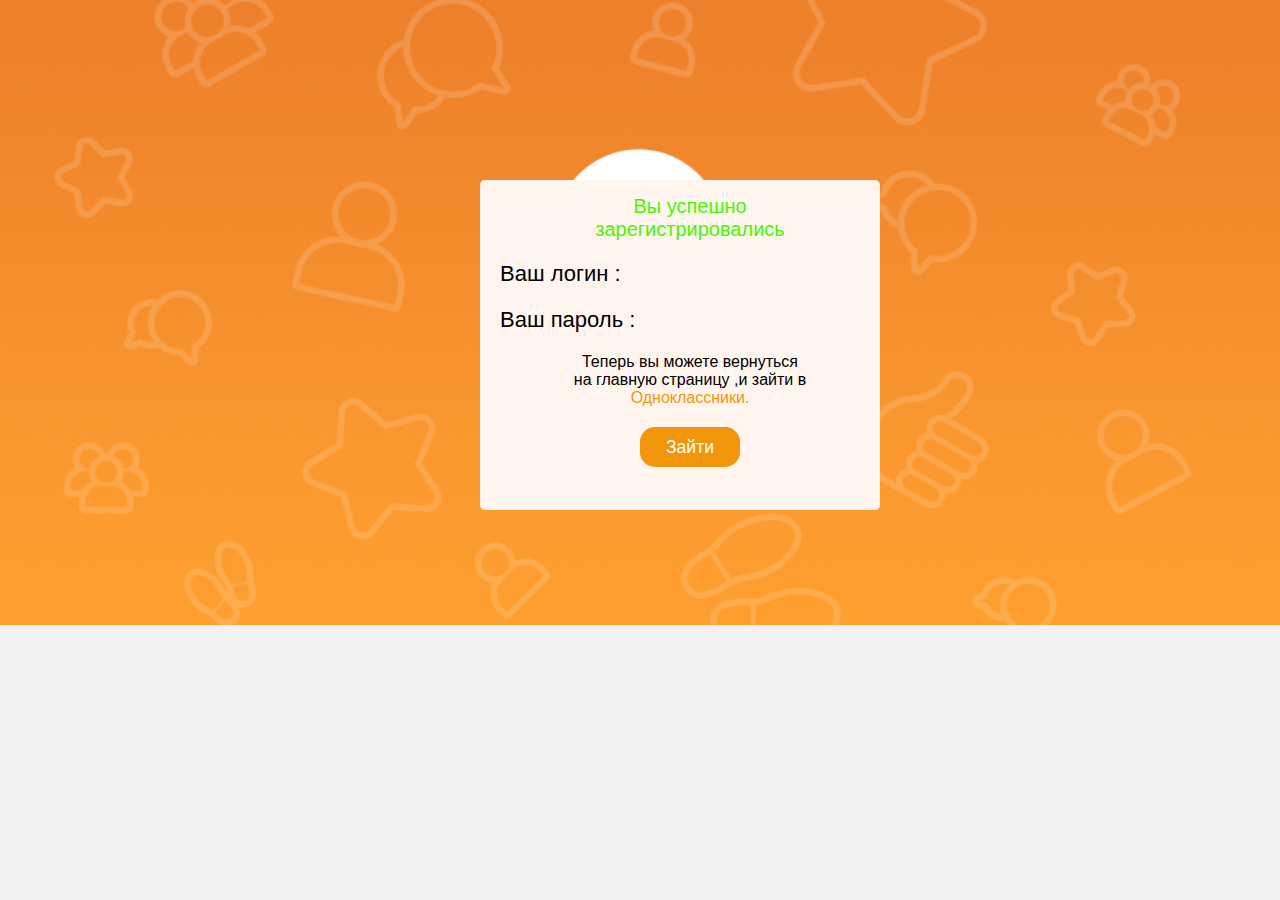
==== Third_page/index.html @ 81a56170 "added img files, odnoklassniki login page, registration page,third page" ====
<!DOCTYPE html>
<html lang="en">
<head>
    <meta charset="UTF-8">
    <meta http-equiv="X-UA-Compatible" content="IE=edge">
    <meta name="viewport" content="width=device-width, initial-scale=1.0">
    <link rel="stylesheet" href="/Third_page/style.css">
    <title>Document</title>
</head>
<body>
    <div class="content">
        <div class="intro">
            <div class="page">
              <div class="fields">
                <div class="tex_fields">Вы успешно    <br>   зарегистрировались</div>
                <div class="tex_login">Ваш логин :</div>
                <div class="password1">Ваш пароль :</div>
                <div class="main_page">
                    Теперь вы можете вернуться <br> на главную страницу ,и  зайти в <br> <p class="classmates">Одноклассники.</p> 
                </div>  
                <a href="/odnoklassniki_login_page/index.html"> 
                    <button class="btn_to_return">Зайти</button> 
                </a>       
          </div>
        </div>
   </div>
    <script src="/Third_page/javascript.js"></script>
</body>
</html>
---- Third_page/style.css ----
*{
    margin: 0px;
    box-sizing: border-box;
}
body{
    background: rgb(243, 241, 241);
    background-image: url(/img/fon.png);
    background-repeat: no-repeat;
    background-size: cover;
}
.content {
    width: 100%;
    height: 400px;
    margin-top: 130px;
    font-family: 'Lucida Sans', 'Lucida Sans Regular', 'Lucida Grande', 'Lucida Sans Unicode', Geneva, Verdana, sans-serif;
}
.intro {
    width: 50%;
    height: 400px;
    margin: auto;
    display: block;

}
.page {
   float: left;
    margin-top: 50px;
    margin-left: 160px;
    width: 400px;
    height: 330px;
    border-radius: 5px;
    background: seashell;
}
.fields {
    margin-left: 20px;
}
.tex_fields {
    font-size: 20px;
    text-align: center;
    margin-top: 15px;
    margin-bottom: 20px;
    color: rgb(70, 247, 0);
}
.tex_login {
    font-size: 22px;
    margin-bottom: 20px;
}
.password1{
    font-size: 22px;
    margin-bottom: 20px;
}
.main_page {
    text-align: center;
    margin-bottom: 20px;
    line-height: 18px;
    font-family:'Franklin Gothic Medium', 'Arial Narrow', Arial, sans-serif;
}
.classmates{
    color:rgb(241, 149, 10) ;
    
}
.btn_to_return {
    width: 100px;
    height: 40px;
    outline: none;
    border: none;
    font-size: 1.1em;
    color: #fff;
    background: rgb(241, 149, 10);
    border-radius: 15px;
    margin-left: 140px;
}
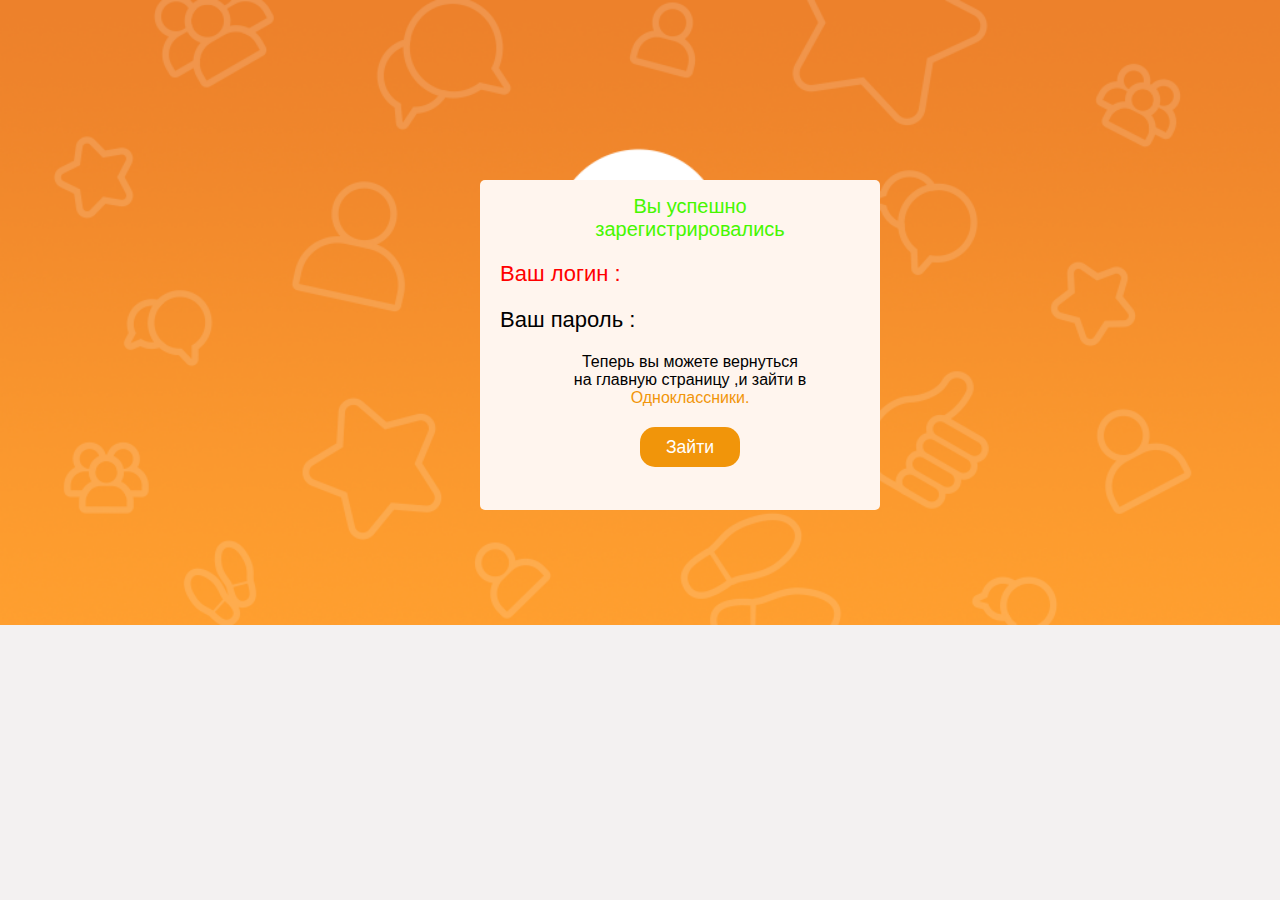
==== commit 975d715b: "made the js structure more flexible created functions f1,f2" ====
--- a/Third_page/index.html
+++ b/Third_page/index.html
@@ -18,12 +18,13 @@
                 <div class="main_page">
                     Теперь вы можете вернуться <br> на главную страницу ,и  зайти в <br> <p class="classmates">Одноклассники.</p> 
                 </div>  
-                <a href="/odnoklassniki_login_page/index.html"> 
+                <a href="/index.html"> 
                     <button class="btn_to_return">Зайти</button> 
                 </a>       
           </div>
         </div>
    </div>
     <script src="/Third_page/javascript.js"></script>
+   
 </body>
 </html>--- a/Third_page/style.css
+++ b/Third_page/style.css
@@ -43,6 +43,7 @@
 .tex_login {
     font-size: 22px;
     margin-bottom: 20px;
+    color: red;
 }
 .password1{
     font-size: 22px;
